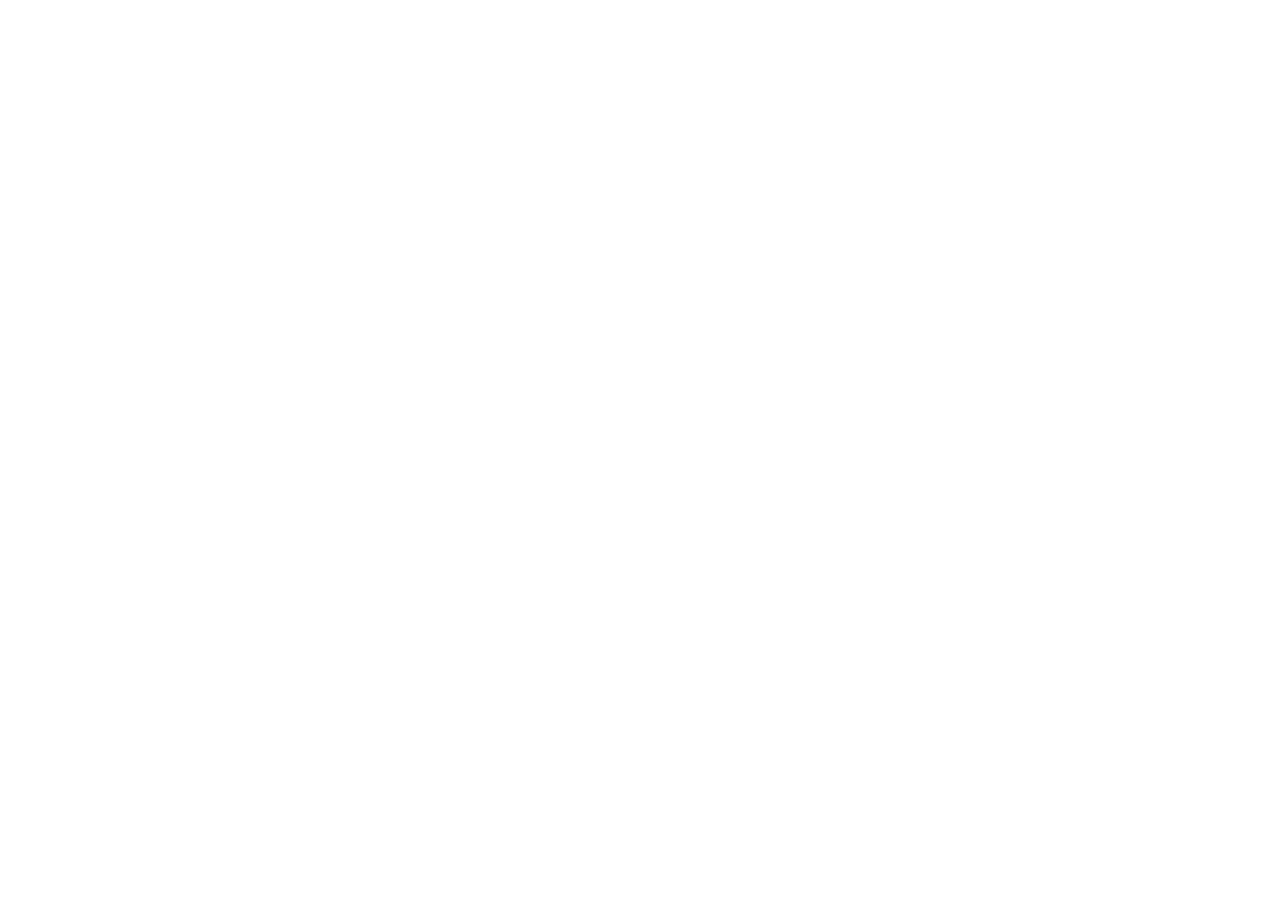
==== cervezas.html @ 99292208 "html Alba" ====
<!DOCTYPE html>
<html lang="en">

<head>
    <meta charset="UTF-8">
    <meta http-equiv="X-UA-Compatible" content="IE=edge">
    <meta name="viewport" content="width=device-width, initial-scale=1.0">
    <title>Restaurante Vegetariano</title>
</head>
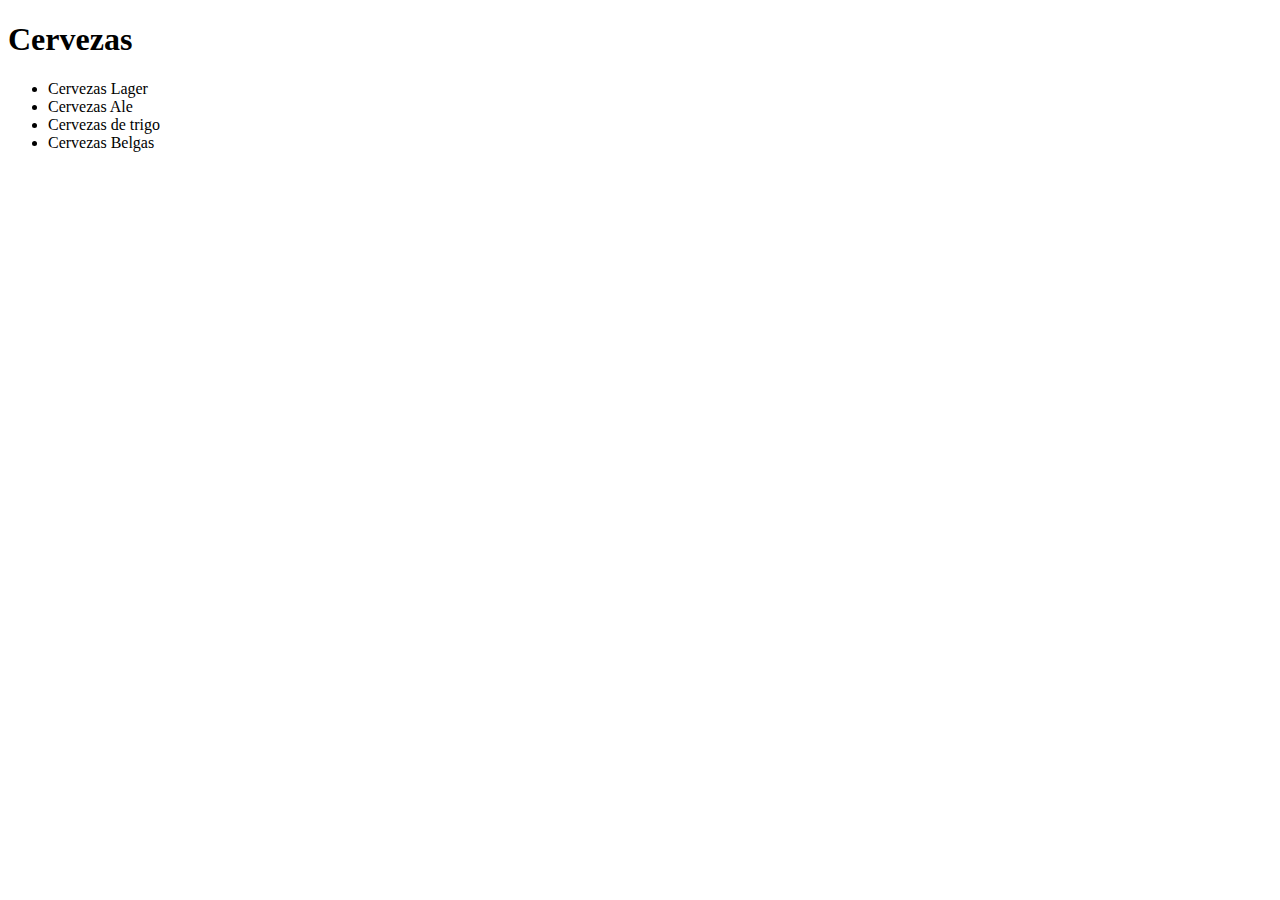
==== commit adba56a6: "html nombres" ====
--- a/cervezas.html
+++ b/cervezas.html
@@ -6,4 +6,14 @@
     <meta http-equiv="X-UA-Compatible" content="IE=edge">
     <meta name="viewport" content="width=device-width, initial-scale=1.0">
     <title>Restaurante Vegetariano</title>
-</head>+</head>
+
+<body>
+    <h1>Cervezas</h1>
+    <ul>
+        <li>Cervezas Lager</li>
+        <li>Cervezas Ale</li>
+        <li>Cervezas de trigo</li>
+        <li>Cervezas Belgas</li>
+    </ul>
+</body>